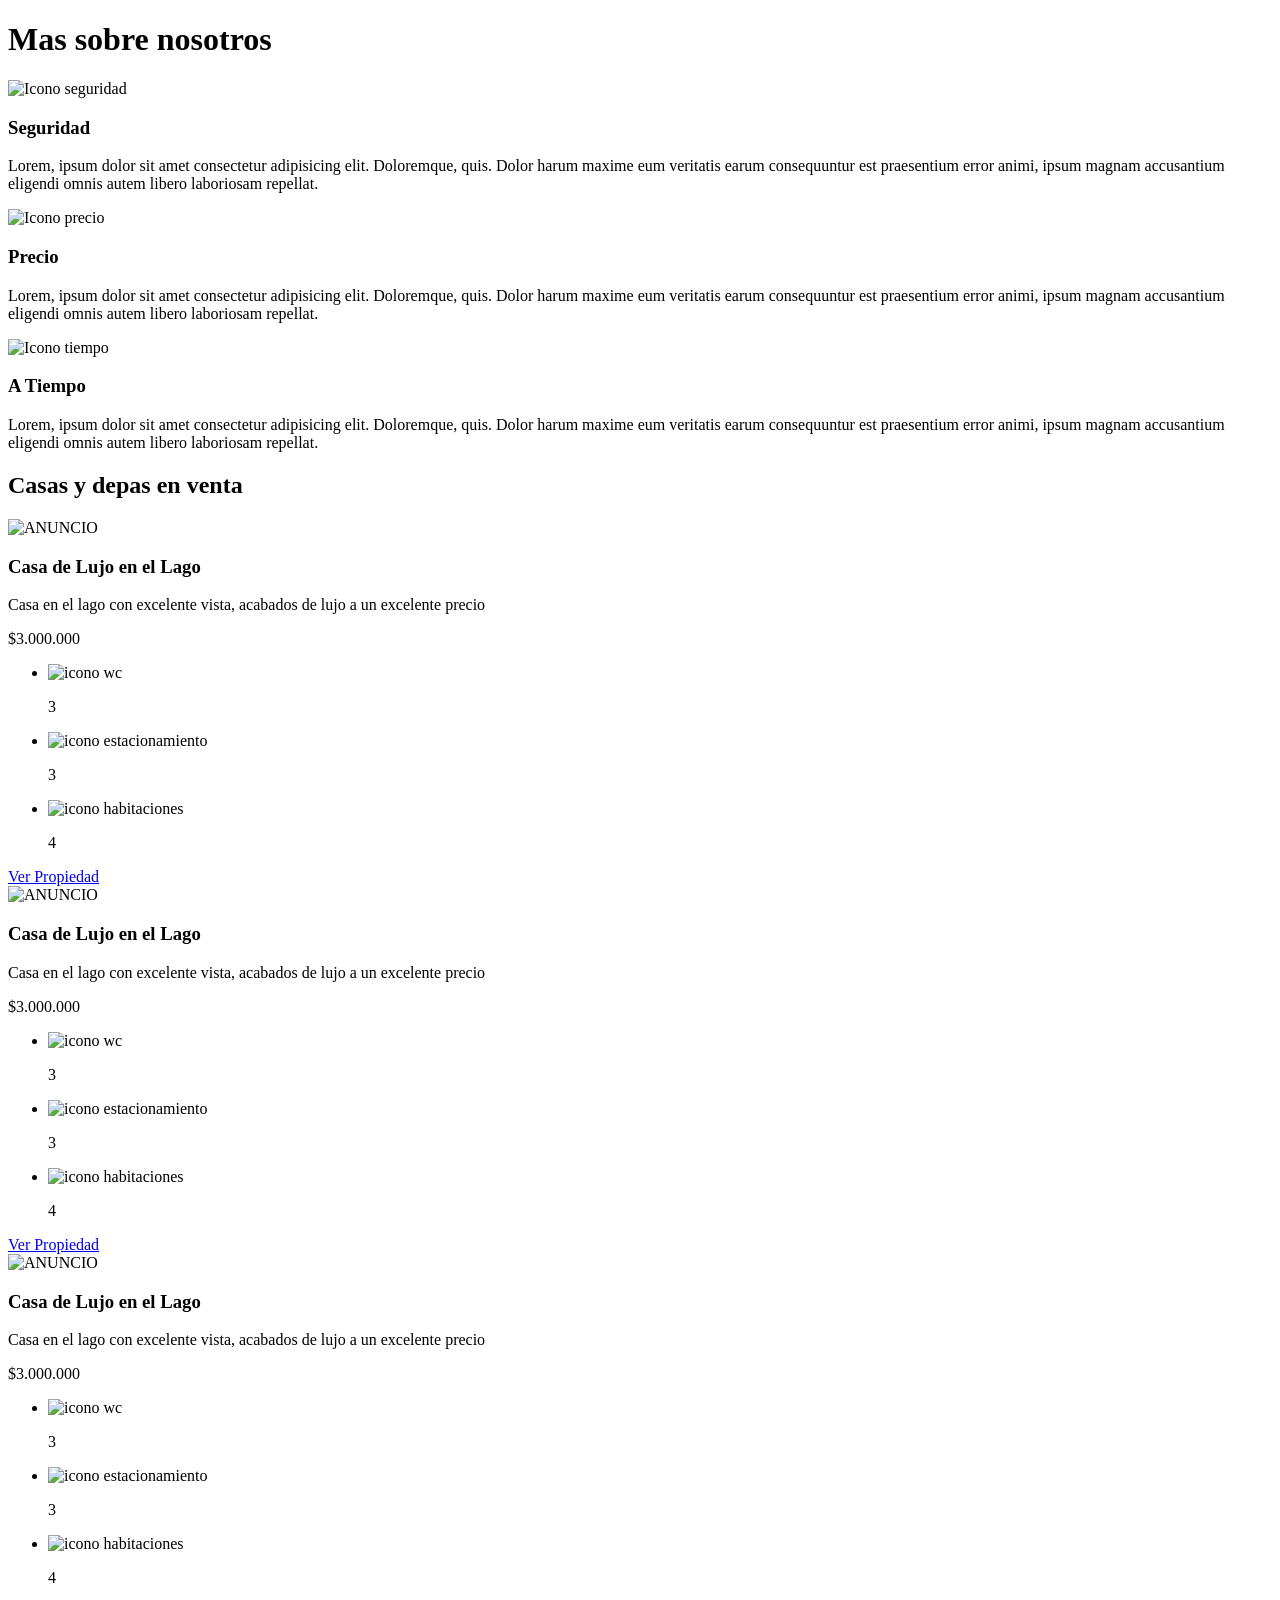
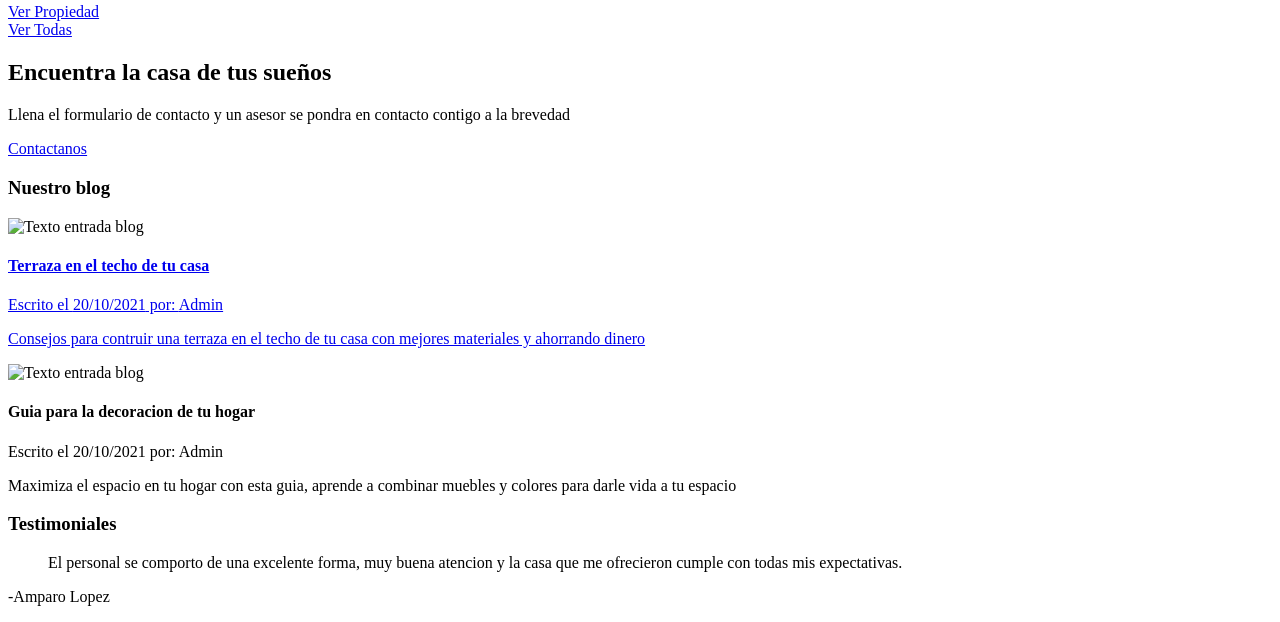
==== src/main/resources/templates/index.html @ 292cb9bb "Initial commit" ====
<!DOCTYPE html>
<html xmlns:th="https://www.thymeleaf.org">
<head th:replace="base :: head">

</head>
<body>
<header th:replace="/base :: header" class="header inicio">
</header>
<main class="contenedor seccion">
    <h1>Mas sobre nosotros</h1>
    <div class="iconos-nosotros">
        <div class="icono">
            <img th:src="@{img/icono1.svg}" alt="Icono seguridad" loading="lazy">
            <h3>Seguridad</h3>
            <p>Lorem, ipsum dolor sit amet consectetur adipisicing elit. Doloremque, quis. Dolor harum maxime eum veritatis earum consequuntur est praesentium error animi, ipsum magnam accusantium eligendi omnis autem libero laboriosam repellat.</p>
        </div>
        <div class="icono">
            <img th:src="@{img/icono2.svg}" alt="Icono precio" loading="lazy">
            <h3>Precio</h3>
            <p>Lorem, ipsum dolor sit amet consectetur adipisicing elit. Doloremque, quis. Dolor harum maxime eum veritatis earum consequuntur est praesentium error animi, ipsum magnam accusantium eligendi omnis autem libero laboriosam repellat.</p>
        </div>
        <div class="icono">
            <img th:src="@{img/icono3.svg}" alt="Icono tiempo" loading="lazy">
            <h3>A Tiempo</h3>
            <p>Lorem, ipsum dolor sit amet consectetur adipisicing elit. Doloremque, quis. Dolor harum maxime eum veritatis earum consequuntur est praesentium error animi, ipsum magnam accusantium eligendi omnis autem libero laboriosam repellat.</p>
        </div>
    </div>
</main>

<section class="seccion contenedor">
<h2>Casas y depas en venta</h2>
<div class="contenedor-anuncios">
    <div class="anuncio">
        <picture>
            <source srcset="img/anuncio1.webp" type="image/webp">
            <source srcset="img/anuncio1.jpg" type="image/jpeg">
            <img loading="lazy" th:src="@{../static/img/anuncio1.jpg}" alt="ANUNCIO">
        </picture>
        <div class="contenido-anuncio">
            <h3>Casa de Lujo en el Lago</h3>
            <p>Casa en el lago con excelente vista, acabados de lujo a un excelente precio </p>
            <p class="precio">$3.000.000</p>
            <ul class="iconos-caracteristicas">
                <li>
                    <img class="icono" loading="lazy" th:src="@{img/icono_wc.svg}" alt="icono wc">
                    <p>3</p>
                </li>
                <li>
                    <img class="icono" loading="lazy" th:src="@{img/icono_estacionamiento.svg}" alt="icono estacionamiento">
                    <p>3</p>
                </li>
                <li>
                    <img class="icono" loading="lazy" th:src="@{img/icono_dormitorio.svg}" alt="icono habitaciones">
                    <p>4</p>
                </li>
            </ul>
            <a href="anuncio.html" class="boton boton-amarillo-block">
                Ver Propiedad
            </a>
        </div><!--Contenido anuncio-->
    </div><!--Anuncio-->
        <div class="anuncio">
            <picture>
                <source srcset="img/anuncio1.webp" type="image/webp">
                <source srcset="img/anuncio1.jpg" type="image/jpeg">
                <img loading="lazy" th:src="@{../static/img/anuncio1.jpg}" alt="ANUNCIO">
            </picture>
            <div class="contenido-anuncio">
                <h3>Casa de Lujo en el Lago</h3>
                <p>Casa en el lago con excelente vista, acabados de lujo a un excelente precio </p>
                <p class="precio">$3.000.000</p>
                <ul class="iconos-caracteristicas">
                    <li>
                        <img class="icono" loading="lazy" th:src="@{img/icono_wc.svg}" alt="icono wc">
                        <p>3</p>
                    </li>
                    <li>
                        <img class="icono" loading="lazy" th:src="@{img/icono_estacionamiento.svg}" alt="icono estacionamiento">
                        <p>3</p>
                    </li>
                    <li>
                        <img class="icono" loading="lazy" th:src="@{img/icono_dormitorio.svg}" alt="icono habitaciones">
                        <p>4</p>
                    </li>
                </ul>
                <a href="anuncio.html" class="boton boton-amarillo-block">
                    Ver Propiedad
                </a>
            </div><!--Contenido anuncio-->
        </div><!--Anuncio-->
    <div class="anuncio">
        <picture>
            <source srcset="img/anuncio1.webp" type="image/webp">
            <source srcset="img/anuncio1.jpg" type="image/jpeg">
            <img loading="lazy" th:src="@{../static/img/anuncio1.jpg}" alt="ANUNCIO">
        </picture>
        <div class="contenido-anuncio">
            <h3>Casa de Lujo en el Lago</h3>
            <p>Casa en el lago con excelente vista, acabados de lujo a un excelente precio </p>
            <p class="precio">$3.000.000</p>
            <ul class="iconos-caracteristicas">
                <li>
                    <img class="icono" loading="lazy" th:src="@{img/icono_wc.svg}" alt="icono wc">
                    <p>3</p>
                </li>
                <li>
                    <img class="icono" loading="lazy" th:src="@{img/icono_estacionamiento.svg}" alt="icono estacionamiento">
                    <p>3</p>
                </li>
                <li>
                    <img class="icono" loading="lazy" th:src="@{img/icono_dormitorio.svg}" alt="icono habitaciones">
                    <p>4</p>
                </li>
            </ul>
            <a href="anuncio.html" class="boton boton-amarillo-block">
                Ver Propiedad
            </a>
        </div><!--Contenido anuncio-->
    </div><!--Anuncio-->
</div><!--Contenedor anuncios-->
<div class="alinear-derecha">
    <a href="anuncios.html" class="boton-verde">Ver Todas</a>
</div>
</section>
<section class="imagen-contacto">

    <h2>Encuentra la casa de tus sueños</h2>
    <p>Llena el formulario de contacto y un asesor se pondra en contacto contigo a la brevedad</p>
    <a href="contacto.html" class="boton-amarillo">Contactanos</a>

</section>

<div class="contenedor seccion seccion-inferior">
    <section class="blog">
        <h3>Nuestro blog</h3>

        <article class="entrada-blog">
            <div class="imagen">
                <picture>
                    <source srcset="img/blog1.webp" type="image/webp">
                    <source srcset="img/blog1.jpg" type="image/jpeg">
                    <img th:src="@{img/blog1.jpg}" loading="lazy" alt="Texto entrada blog">
                </picture>
            </div>
            <div class="texto-entrada">
                <a href="entrada.html">
                    <h4>Terraza en el techo de tu casa</h4>
                    <p class="informacion-meta">Escrito el <span>20/10/2021</span> por: <span>Admin</span></p>

                    <p>
                        Consejos para contruir una terraza en el techo de tu casa con mejores materiales y ahorrando dinero
                    </p>
                </a>
            </div>

        </article>
        <article class="entrada-blog">
            <div class="imagen">
                <picture>
                    <source srcset="img/blog2.webp" type="image/webp">
                    <source srcset="img/blog2.jpg" type="image/jpeg">
                    <img th:src="@{img/blog2.jpg}" loading="lazy" alt="Texto entrada blog">
                </picture>
            </div>
            <div class="texto-entrada">
                <a th:href="@{entrada.html}">
                    <h4>Guia para la decoracion de tu hogar</h4>
                    <p class="informacion-meta">Escrito el <span>20/10/2021</span> por: <span>Admin</span></p>

                    <p>
                        Maximiza el espacio en tu hogar con esta guia, aprende a combinar muebles y colores para darle vida a tu espacio
                    </p>
                </a>
            </div>

        </article>
    </section>

    <section class="testimoniales">
        <h3>Testimoniales</h3> 
        <div class="testimonial">
            <blockquote>
                El personal se comporto de una excelente forma, muy buena atencion y la casa que me ofrecieron cumple con todas mis expectativas.
            </blockquote>
            <p>-Amparo Lopez</p>
        </div>
    </section>
</div>

<footer th:replace="base :: footer">

</footer>


<script th:src="@{/js/bundle.min.js}"></script>
</body>
</html>
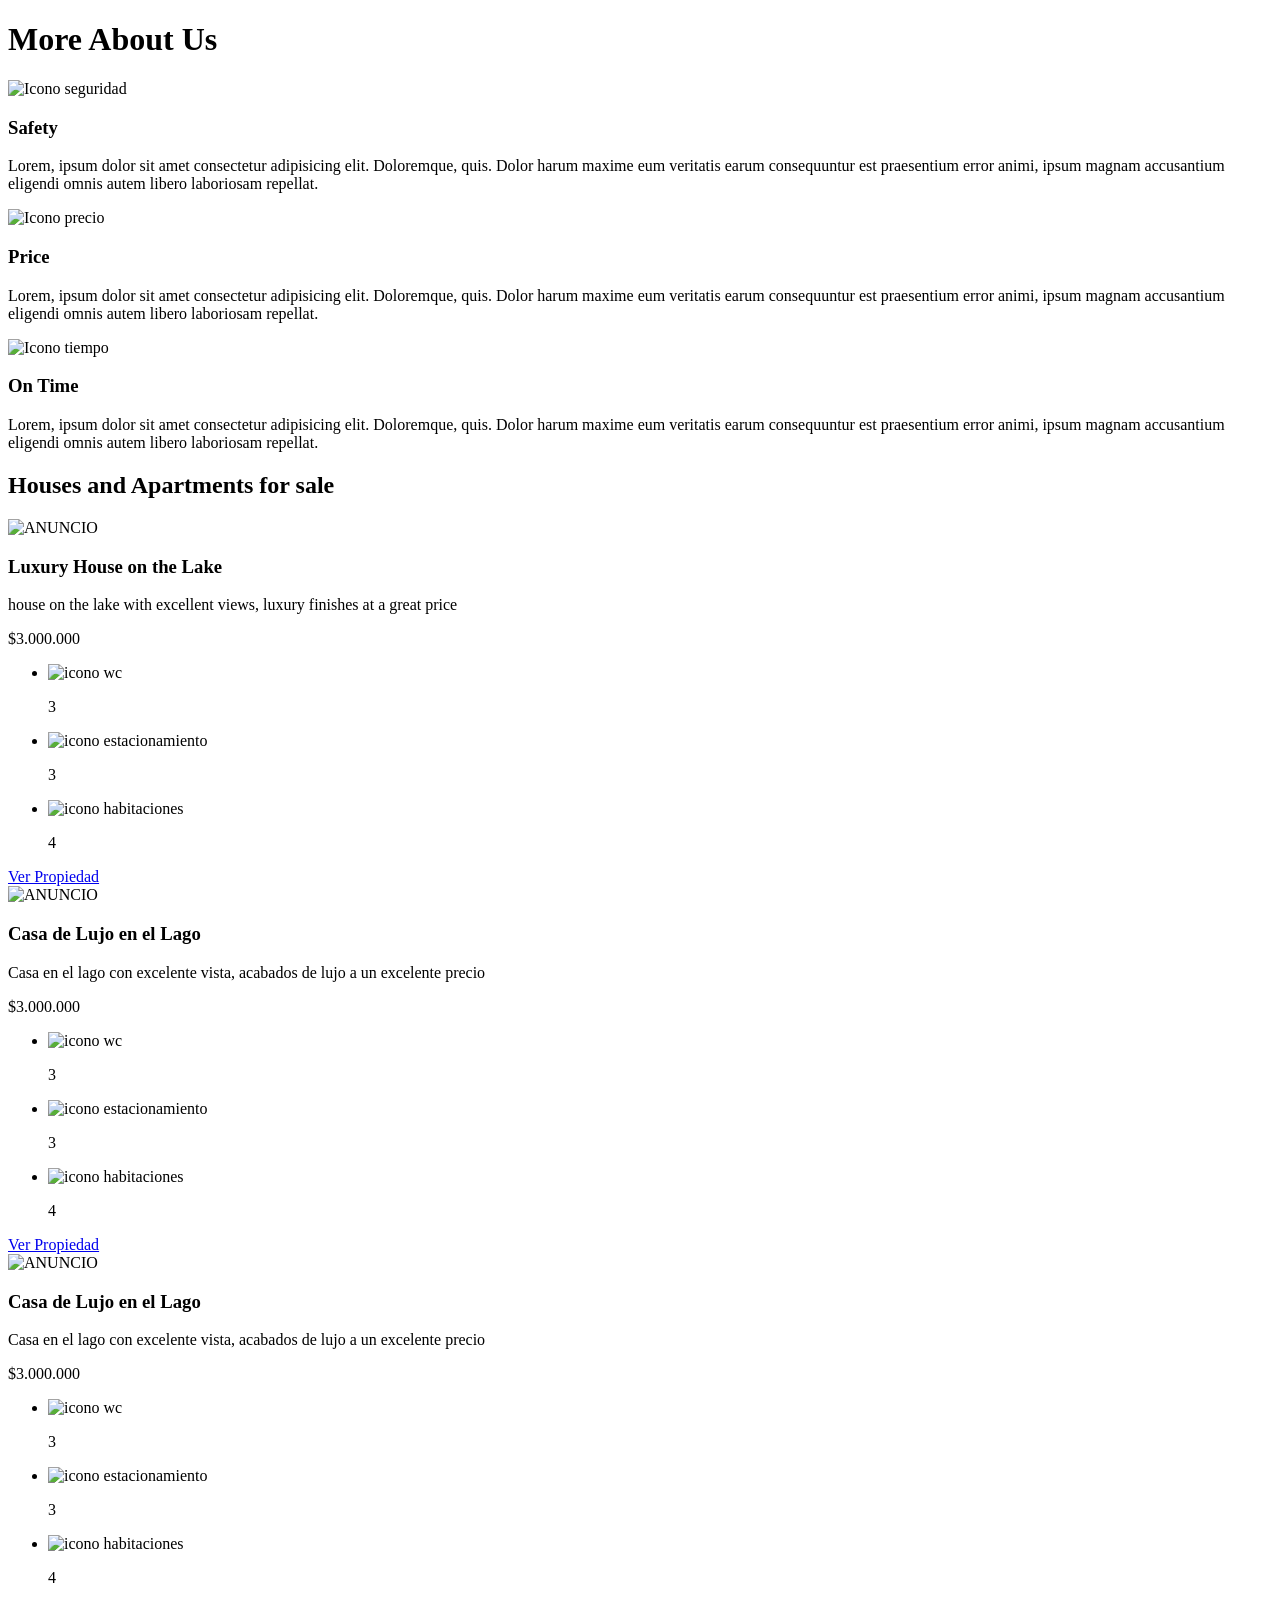
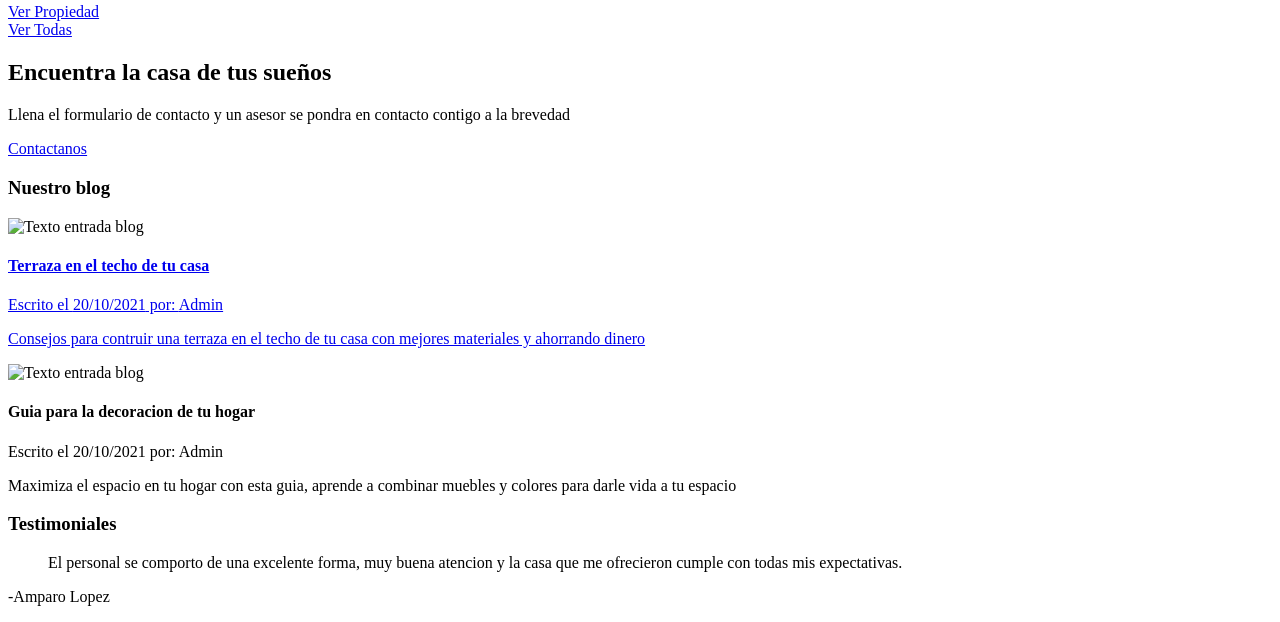
==== commit 20ababfc: "Translating HTML" ====
--- a/src/main/resources/templates/index.html
+++ b/src/main/resources/templates/index.html
@@ -7,28 +7,28 @@
 <header th:replace="/base :: header" class="header inicio">
 </header>
 <main class="contenedor seccion">
-    <h1>Mas sobre nosotros</h1>
+    <h1>More About Us</h1>
     <div class="iconos-nosotros">
         <div class="icono">
             <img th:src="@{img/icono1.svg}" alt="Icono seguridad" loading="lazy">
-            <h3>Seguridad</h3>
+            <h3>Safety</h3>
             <p>Lorem, ipsum dolor sit amet consectetur adipisicing elit. Doloremque, quis. Dolor harum maxime eum veritatis earum consequuntur est praesentium error animi, ipsum magnam accusantium eligendi omnis autem libero laboriosam repellat.</p>
         </div>
         <div class="icono">
             <img th:src="@{img/icono2.svg}" alt="Icono precio" loading="lazy">
-            <h3>Precio</h3>
+            <h3>Price</h3>
             <p>Lorem, ipsum dolor sit amet consectetur adipisicing elit. Doloremque, quis. Dolor harum maxime eum veritatis earum consequuntur est praesentium error animi, ipsum magnam accusantium eligendi omnis autem libero laboriosam repellat.</p>
         </div>
         <div class="icono">
             <img th:src="@{img/icono3.svg}" alt="Icono tiempo" loading="lazy">
-            <h3>A Tiempo</h3>
+            <h3>On Time</h3>
             <p>Lorem, ipsum dolor sit amet consectetur adipisicing elit. Doloremque, quis. Dolor harum maxime eum veritatis earum consequuntur est praesentium error animi, ipsum magnam accusantium eligendi omnis autem libero laboriosam repellat.</p>
         </div>
     </div>
 </main>
 
 <section class="seccion contenedor">
-<h2>Casas y depas en venta</h2>
+<h2>Houses and Apartments for sale</h2>
 <div class="contenedor-anuncios">
     <div class="anuncio">
         <picture>
@@ -37,8 +37,8 @@
             <img loading="lazy" th:src="@{../static/img/anuncio1.jpg}" alt="ANUNCIO">
         </picture>
         <div class="contenido-anuncio">
-            <h3>Casa de Lujo en el Lago</h3>
-            <p>Casa en el lago con excelente vista, acabados de lujo a un excelente precio </p>
+            <h3>Luxury House on the Lake</h3>
+            <p>house on the lake with excellent views, luxury finishes at a great price</p>
             <p class="precio">$3.000.000</p>
             <ul class="iconos-caracteristicas">
                 <li>
